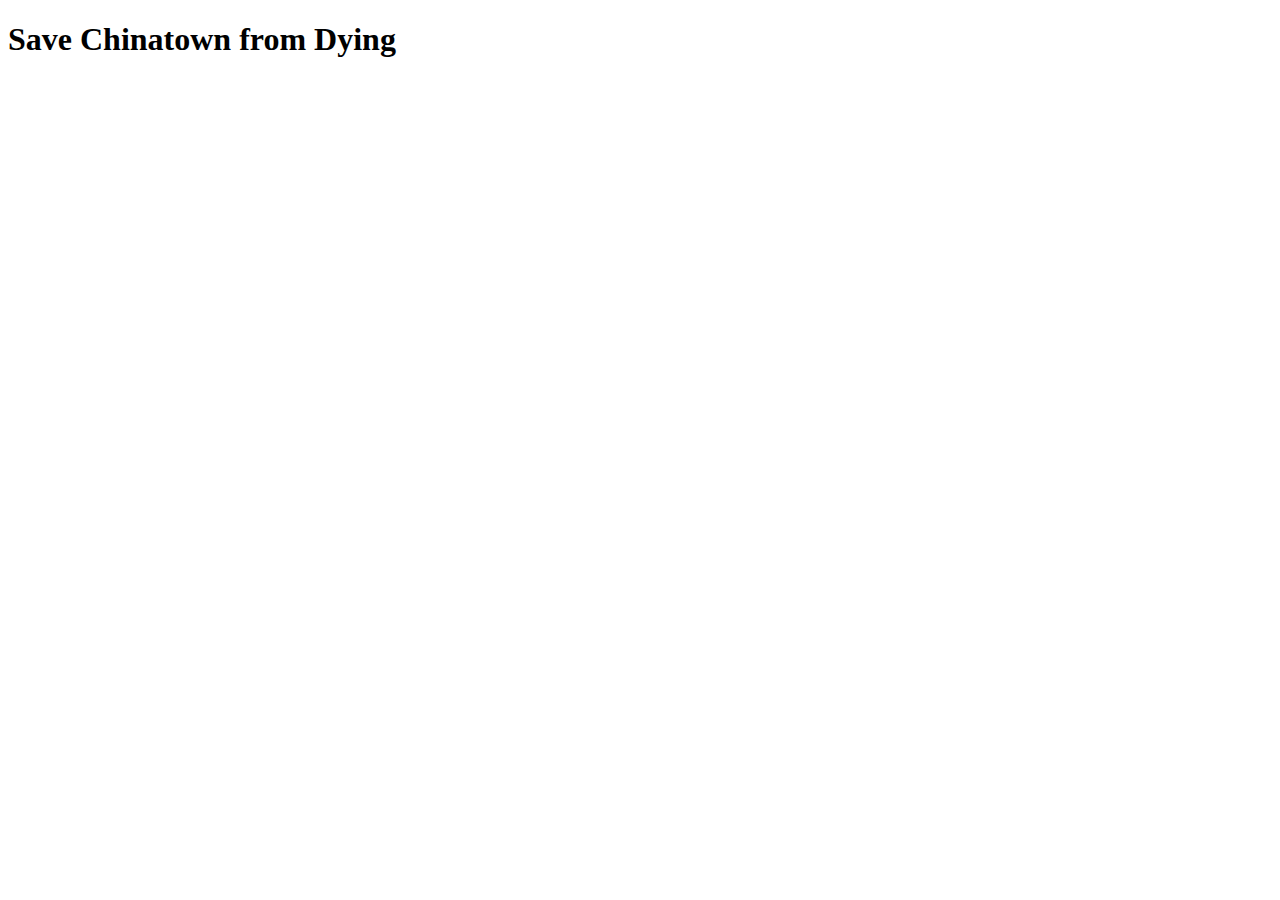
==== index.html @ aea7b57d "added preliminary html to index" ====
<!DOCTYPE html>
<html lang="en">
    
    <head>
        <!-- Meta Data-->
        <meta charset="UTF-8">
        <meta name="viewport" content="width=device-width, initial-scale=1">
    
        <title> Save Chinatown from Dying</title>
    </head>

    <body>
    <h1>
        Save Chinatown from Dying
    </h1>

        <iframe width="560" height="315" src="https://www.youtube.com/embed/GvxUgKAjsrc" frameborder="0" allow="accelerometer; autoplay; clipboard-write; encrypted-media;gyroscope; picture-in-picture" allowfullscreen>
        </iframe>
 
  </body>

</body>
</html>
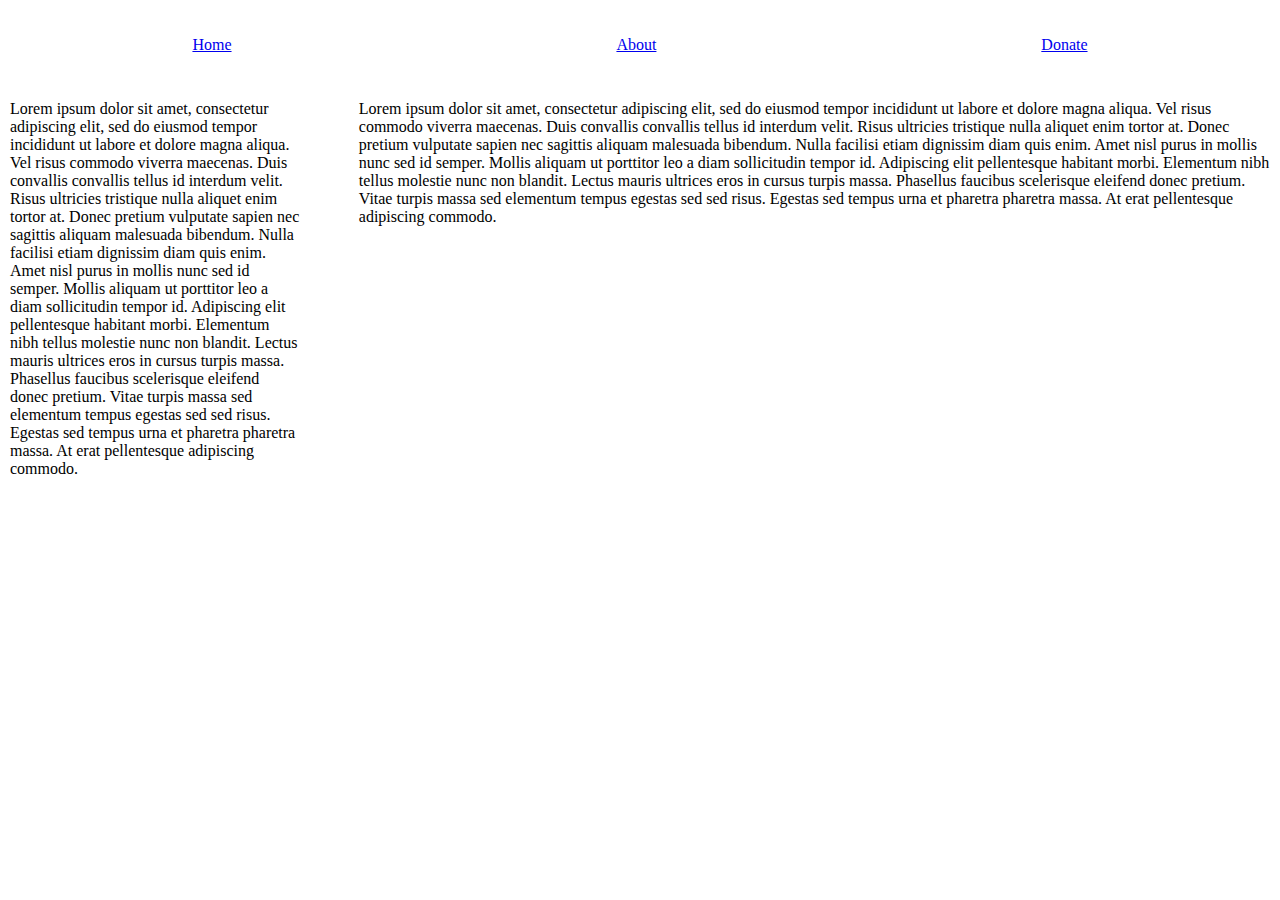
==== commit 0af78408: "Created the structure for the main page and linked styling in a separate css file" ====
--- a/index.html
+++ b/index.html
@@ -1,23 +1,30 @@
-<!DOCTYPE html>
-<html lang="en">
-    
-    <head>
-        <!-- Meta Data-->
-        <meta charset="UTF-8">
-        <meta name="viewport" content="width=device-width, initial-scale=1">
-    
-        <title> Save Chinatown from Dying</title>
-    </head>
-
-    <body>
-    <h1>
-        Save Chinatown from Dying
-    </h1>
-
-        <iframe width="560" height="315" src="https://www.youtube.com/embed/GvxUgKAjsrc" frameborder="0" allow="accelerometer; autoplay; clipboard-write; encrypted-media;gyroscope; picture-in-picture" allowfullscreen>
-        </iframe>
- 
-  </body>
-
-</body>
-</html>+<!DOCTYPE html>
+<html>
+    <head>
+        <link rel="stylesheet" href="styles.css">
+    </head>
+    <body>
+        <div class="container">
+           
+                <ul class = "nav-bar">
+                    <li><a href="#">Home</a></li>
+                    <li><a href="#">About</a></li>
+                    <li><a href="#">Donate</a></li>
+                    
+                </ul>
+                
+                <div class="section">
+                    <div class="donate">
+                        <p>
+                            Lorem ipsum dolor sit amet, consectetur adipiscing elit, sed do eiusmod tempor incididunt ut labore et dolore magna aliqua. Vel risus commodo viverra maecenas. Duis convallis convallis tellus id interdum velit. Risus ultricies tristique nulla aliquet enim tortor at. Donec pretium vulputate sapien nec sagittis aliquam malesuada bibendum. Nulla facilisi etiam dignissim diam quis enim. Amet nisl purus in mollis nunc sed id semper. Mollis aliquam ut porttitor leo a diam sollicitudin tempor id. Adipiscing elit pellentesque habitant morbi. Elementum nibh tellus molestie nunc non blandit. Lectus mauris ultrices eros in cursus turpis massa. Phasellus faucibus scelerisque eleifend donec pretium. Vitae turpis massa sed elementum tempus egestas sed sed risus. Egestas sed tempus urna et pharetra pharetra massa. At erat pellentesque adipiscing commodo.
+                        </p>
+                    </div>
+                    <div class="video">
+                        <p> 
+                            Lorem ipsum dolor sit amet, consectetur adipiscing elit, sed do eiusmod tempor incididunt ut labore et dolore magna aliqua. Vel risus commodo viverra maecenas. Duis convallis convallis tellus id interdum velit. Risus ultricies tristique nulla aliquet enim tortor at. Donec pretium vulputate sapien nec sagittis aliquam malesuada bibendum. Nulla facilisi etiam dignissim diam quis enim. Amet nisl purus in mollis nunc sed id semper. Mollis aliquam ut porttitor leo a diam sollicitudin tempor id. Adipiscing elit pellentesque habitant morbi. Elementum nibh tellus molestie nunc non blandit. Lectus mauris ultrices eros in cursus turpis massa. Phasellus faucibus scelerisque eleifend donec pretium. Vitae turpis massa sed elementum tempus egestas sed sed risus. Egestas sed tempus urna et pharetra pharetra massa. At erat pellentesque adipiscing commodo.
+                        </p>
+                    </div>
+                </div>
+        </div>
+    </body>
+</html>
--- a/styles.css
+++ b/styles.css
@@ -0,0 +1,28 @@
+*{
+    box-sizing: border-box;
+    padding: 0;
+    margin: 0;
+}
+.container{
+    height: 100vh;
+}
+
+
+.nav-bar{
+    list-style: none;
+    display: flex;
+    justify-content: space-around;
+    align-items: center;
+    height: 10vh;
+    margin: ;
+}
+.section{
+    height: 90vh;
+    display: grid;
+    grid-template-columns: 1fr 3fr;
+    grid-gap: 3%;
+}
+
+p{
+    padding: 10px;
+}
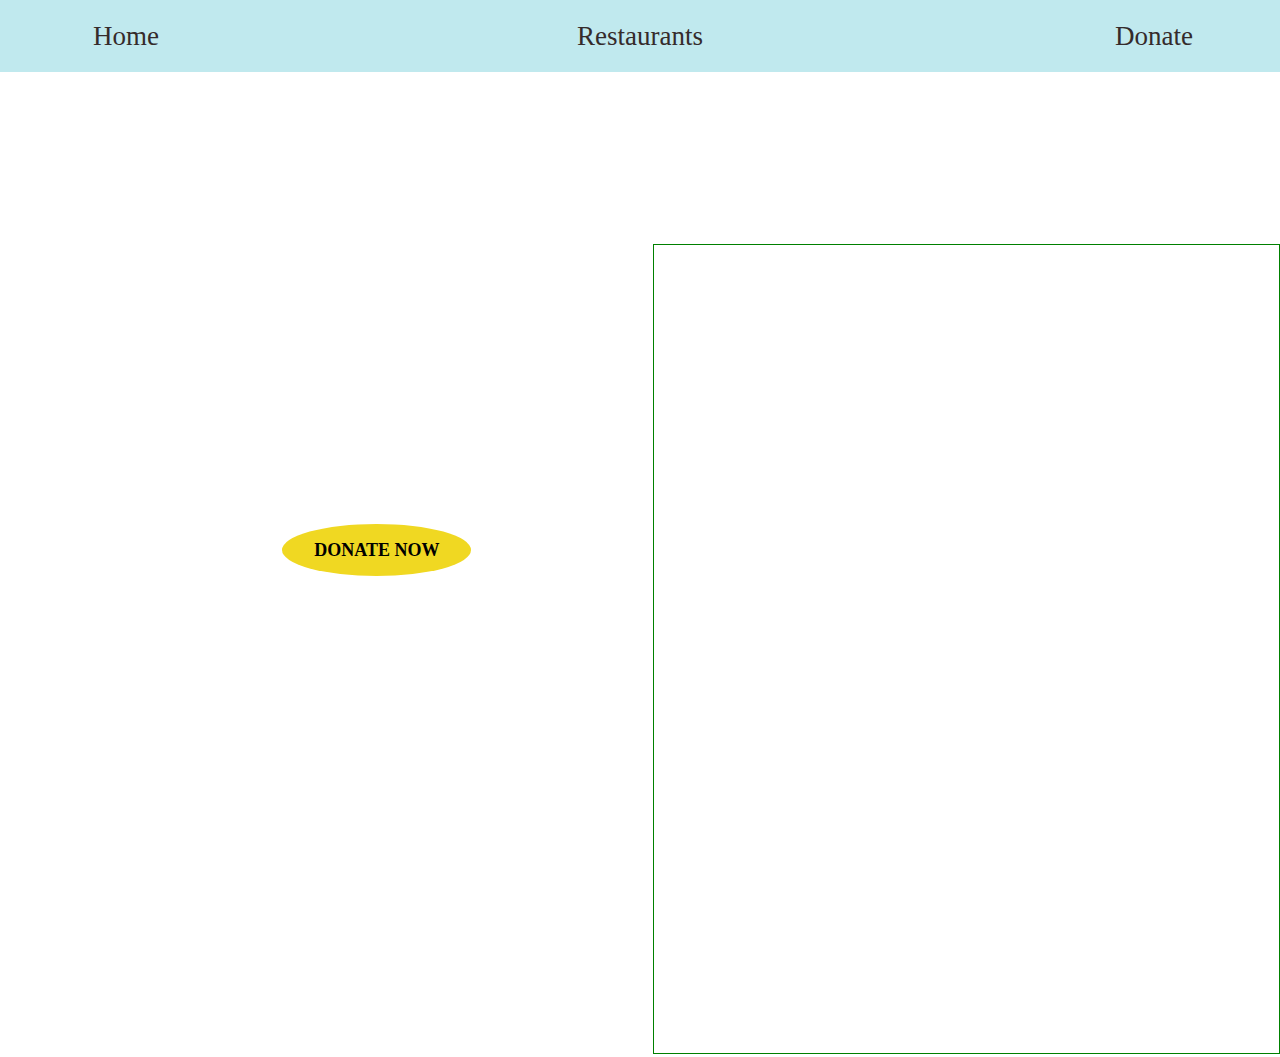
==== commit cdf7e848: "moved css file to seperate folder" ====
--- a/index.html
+++ b/index.html
@@ -1,30 +1,30 @@
 <!DOCTYPE html>
 <html>
     <head>
-        <link rel="stylesheet" href="styles.css">
+        <link rel="stylesheet" type = "text/css" href="css/styles.css">
     </head>
     <body>
         <div class="container">
            
                 <ul class = "nav-bar">
-                    <li><a href="#">Home</a></li>
-                    <li><a href="#">About</a></li>
-                    <li><a href="#">Donate</a></li>
+                    <li id="home"><a href="#">Home</a></li>
+                    <li id="about"><a href="locals.html">Restaurants</a></li>
+                    <li id="donate"><a href="donations.html">Donate</a></li>
                     
                 </ul>
-                
+                <h1>SAVE CHINATOWN FROM DYING</h1>
                 <div class="section">
+
                     <div class="donate">
                         <p>
                             Lorem ipsum dolor sit amet, consectetur adipiscing elit, sed do eiusmod tempor incididunt ut labore et dolore magna aliqua. Vel risus commodo viverra maecenas. Duis convallis convallis tellus id interdum velit. Risus ultricies tristique nulla aliquet enim tortor at. Donec pretium vulputate sapien nec sagittis aliquam malesuada bibendum. Nulla facilisi etiam dignissim diam quis enim. Amet nisl purus in mollis nunc sed id semper. Mollis aliquam ut porttitor leo a diam sollicitudin tempor id. Adipiscing elit pellentesque habitant morbi. Elementum nibh tellus molestie nunc non blandit. Lectus mauris ultrices eros in cursus turpis massa. Phasellus faucibus scelerisque eleifend donec pretium. Vitae turpis massa sed elementum tempus egestas sed sed risus. Egestas sed tempus urna et pharetra pharetra massa. At erat pellentesque adipiscing commodo.
                         </p>
+                        <a href="donations.html" class="link"><b>DONATE NOW</b></a>
                     </div>
                     <div class="video">
-                        <p> 
-                            Lorem ipsum dolor sit amet, consectetur adipiscing elit, sed do eiusmod tempor incididunt ut labore et dolore magna aliqua. Vel risus commodo viverra maecenas. Duis convallis convallis tellus id interdum velit. Risus ultricies tristique nulla aliquet enim tortor at. Donec pretium vulputate sapien nec sagittis aliquam malesuada bibendum. Nulla facilisi etiam dignissim diam quis enim. Amet nisl purus in mollis nunc sed id semper. Mollis aliquam ut porttitor leo a diam sollicitudin tempor id. Adipiscing elit pellentesque habitant morbi. Elementum nibh tellus molestie nunc non blandit. Lectus mauris ultrices eros in cursus turpis massa. Phasellus faucibus scelerisque eleifend donec pretium. Vitae turpis massa sed elementum tempus egestas sed sed risus. Egestas sed tempus urna et pharetra pharetra massa. At erat pellentesque adipiscing commodo.
-                        </p>
+                        <iframe height="100%" width="100%" src="https://www.youtube.com/embed/GvxUgKAjsrc" frameborder="0" allow="accelerometer; autoplay; clipboard-write; encrypted-media; gyroscope; picture-in-picture" allowfullscreen></iframe>
                     </div>
                 </div>
         </div>
     </body>
-</html>
+</html>--- a/css/styles.css
+++ b/css/styles.css
@@ -0,0 +1,108 @@
+*{
+    box-sizing: border-box;
+    padding: 0;
+    margin: 0;
+}
+body{
+    background-image: url(/images/chinatown2.jpg);
+    background-size: cover;
+    background-repeat:   no-repeat;
+    background-position: center center; 
+    
+}
+h1{
+    height: 8vh;
+    font-size: 50px;
+    color: white;
+    text-align: center;
+    margin: 50px;
+}
+p{
+    padding: 10px;
+    font-size: 20px;
+    color:white;
+}
+.container{
+    height: 100vh;
+}
+
+li{
+    display: flex;
+    height: 7vh;
+    width: 7rem;
+    justify-content: center; 
+    align-items: center;
+    font-size: 3vh;
+}
+
+#home{
+    margin-left: 70px;
+}
+#donate{
+    margin-right: 70px;
+}
+
+a{
+    text-decoration: none;
+    color: rgb(53, 43, 43);
+}
+a:hover{
+
+   font-size: larger;
+    color: rgb(102, 96, 96);
+    text-decoration: underline;
+}
+
+
+.nav-bar{
+   
+    list-style: none;
+    display: flex;
+    justify-content: space-between;
+    align-items: center;
+    height: 8vh;
+    background-color: rgb(192, 233, 238);
+    
+}
+
+.section{
+    height: 90vh;
+    display: grid;
+    grid-template-columns: 1fr 1fr;
+    grid-gap: 2%;
+}
+
+.link {
+    
+    color: white;
+    padding: 16px 32px;
+    text-align: center;
+    text-decoration: none;
+    font-size: 18px;
+    transition-duration: 0.4s;
+    cursor: pointer;
+  }
+
+.link{
+    background-color: rgb(240, 216, 34); 
+    color: black; 
+    border-radius: 50%;
+    margin-left: 45%;
+   
+  }
+  .link:hover {
+    background-color: #008CBA;
+    color: white;
+  }
+
+.donate{
+
+
+}
+
+.video{
+border: 1px solid green;
+   
+}
+
+
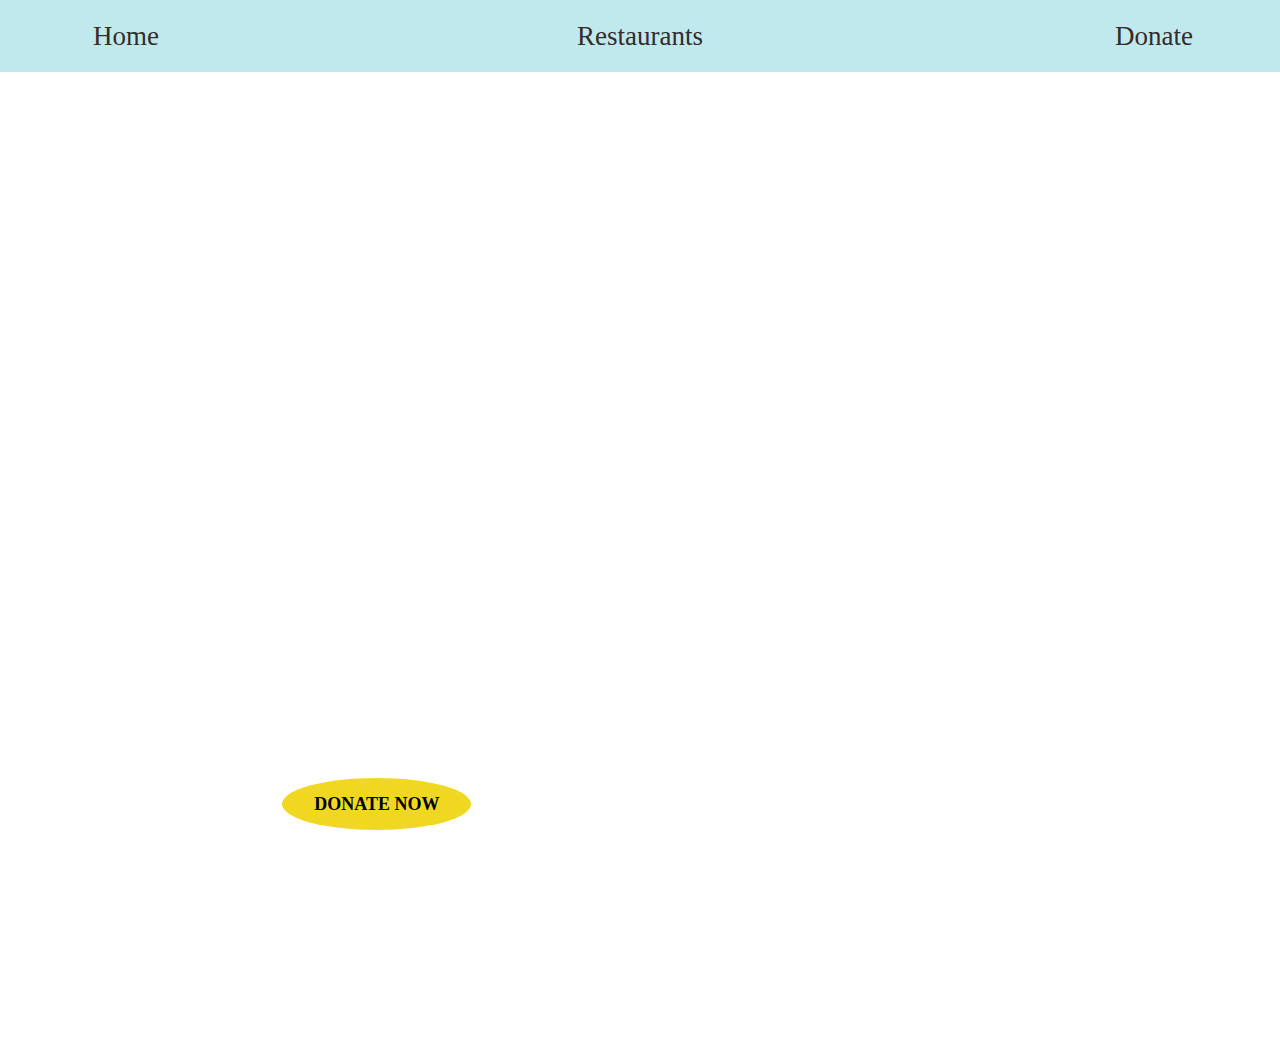
==== commit ec202884: "added breaks inbetween bullet points, a hyperlink, and nested like-elements in css" ====
--- a/index.html
+++ b/index.html
@@ -1,6 +1,9 @@
 <!DOCTYPE html>
 <html>
     <head>
+        <meta charset="UTF-8">	
+        <title>Save Chinatown</title>
+        <meta name="viewport" content="width=device-width, initial-scale=1">
         <link rel="stylesheet" type = "text/css" href="css/styles.css">
     </head>
     <body>
@@ -14,15 +17,20 @@
                 </ul>
                 <h1>SAVE CHINATOWN FROM DYING</h1>
                 <div class="section">
-
-                    <div class="donate">
-                        <p>
-                            Lorem ipsum dolor sit amet, consectetur adipiscing elit, sed do eiusmod tempor incididunt ut labore et dolore magna aliqua. Vel risus commodo viverra maecenas. Duis convallis convallis tellus id interdum velit. Risus ultricies tristique nulla aliquet enim tortor at. Donec pretium vulputate sapien nec sagittis aliquam malesuada bibendum. Nulla facilisi etiam dignissim diam quis enim. Amet nisl purus in mollis nunc sed id semper. Mollis aliquam ut porttitor leo a diam sollicitudin tempor id. Adipiscing elit pellentesque habitant morbi. Elementum nibh tellus molestie nunc non blandit. Lectus mauris ultrices eros in cursus turpis massa. Phasellus faucibus scelerisque eleifend donec pretium. Vitae turpis massa sed elementum tempus egestas sed sed risus. Egestas sed tempus urna et pharetra pharetra massa. At erat pellentesque adipiscing commodo.
-                        </p>
-                        <a href="donations.html" class="link"><b>DONATE NOW</b></a>
+                    <div class="left">
+                        <ul class = "left-side-bullet-points">
+                            <li> Chinatown's Business has declined 80% even before Covid-19 hit the U.S.<br></br></li>
+                            <li> Xenophobia has caused increased attacks against Asian-Americans <br></br></li>
+                            <li> Between March and September 2020, <a href = "https://cdn.ymaws.com/www.aabany.org/resource/resmgr/press_releases/2021/A_Rising_Tide_of_Hate_and_Vi.pdf">there were more than 2,500 cases of racially-motivated violence against Asian Americans.</a><br></br></li>
+                            <li> Businesses are struggling to pay rent and make ends meet.   <br></br></li>
+                            <li> <b>Support local businesses before they disappear.</b></li>
+                        </ul>
+                        <div class = "donate">
+                            <a href = "donations.html" class="link"><b>DONATE NOW</b> </a>
+                        </div>
                     </div>
-                    <div class="video">
-                        <iframe height="100%" width="100%" src="https://www.youtube.com/embed/GvxUgKAjsrc" frameborder="0" allow="accelerometer; autoplay; clipboard-write; encrypted-media; gyroscope; picture-in-picture" allowfullscreen></iframe>
+                    <div class = "right"> 
+                        <iframe height="60%" width="100%" src="https://www.youtube.com/embed/GvxUgKAjsrc" frameborder="0" allow="accelerometer; autoplay; clipboard-write; encrypted-media; gyroscope; picture-in-picture" allowfullscreen></iframe>
                     </div>
                 </div>
         </div>
--- a/css/styles.css
+++ b/css/styles.css
@@ -4,11 +4,10 @@
     margin: 0;
 }
 body{
-    background-image: url(/images/chinatown2.jpg);
-    background-size: cover;
-    background-repeat:   no-repeat;
-    background-position: center center; 
-    
+  background-image: url(/images/chinatown2.jpg);
+  background-size: cover;
+  background-repeat:   no-repeat;
+  background-position: center center; 
 }
 h1{
     height: 8vh;
@@ -26,7 +25,7 @@
     height: 100vh;
 }
 
-li{
+ul.nav-bar li{
     display: flex;
     height: 7vh;
     width: 7rem;
@@ -42,11 +41,11 @@
     margin-right: 70px;
 }
 
-a{
+ul.nav-bar a{
     text-decoration: none;
     color: rgb(53, 43, 43);
 }
-a:hover{
+ul.nav-bar a:hover{
 
    font-size: larger;
     color: rgb(102, 96, 96);
@@ -55,7 +54,6 @@
 
 
 .nav-bar{
-   
     list-style: none;
     display: flex;
     justify-content: space-between;
@@ -72,8 +70,7 @@
     grid-gap: 2%;
 }
 
-.link {
-    
+.link {   
     color: white;
     padding: 16px 32px;
     text-align: center;
@@ -82,7 +79,6 @@
     transition-duration: 0.4s;
     cursor: pointer;
   }
-
 .link{
     background-color: rgb(240, 216, 34); 
     color: black; 
@@ -90,19 +86,20 @@
     margin-left: 45%;
    
   }
-  .link:hover {
-    background-color: #008CBA;
-    color: white;
-  }
-
-.donate{
-
-
+.link:hover {
+  background-color: #008CBA;
+  color: white;
 }
 
-.video{
-border: 1px solid green;
-   
+/* Bullet Point CSS */
+.left-side-bullet-points {
+  padding: 10px;
+  font-size: 20px;
+  color:white; 
 }
-
-
+.left-side-bullet-points a {
+  color: white;
+}
+.donate{
+  padding-top: 300px;
+}
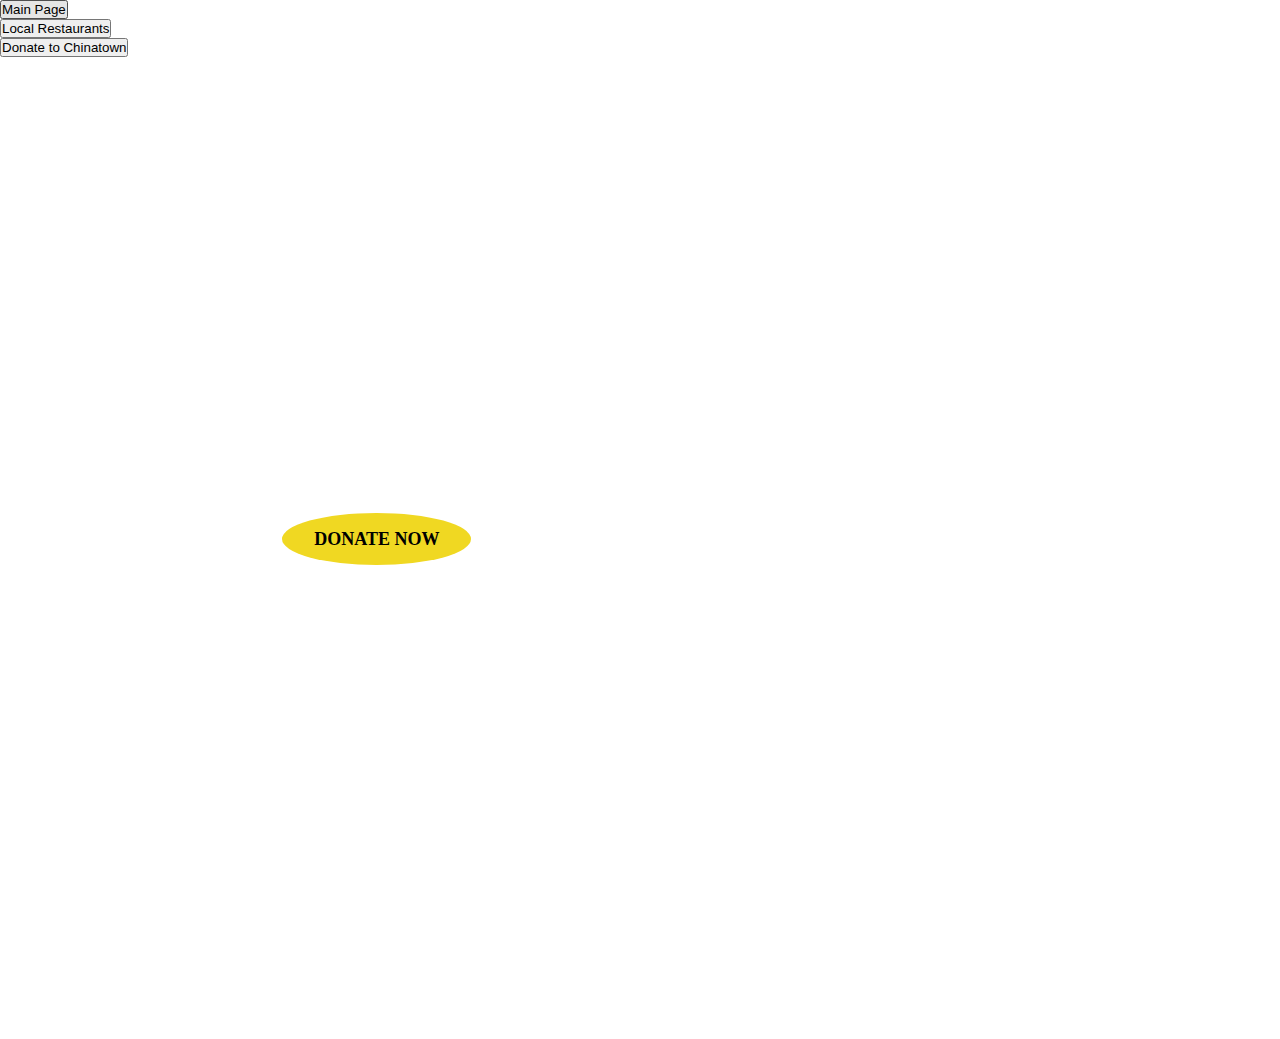
==== commit 84ef49db: "index.html" ====
--- a/index.html
+++ b/index.html
@@ -9,12 +9,17 @@
     <body>
         <div class="container">
            
-                <ul class = "nav-bar">
-                    <li id="home"><a href="#">Home</a></li>
-                    <li id="about"><a href="locals.html">Restaurants</a></li>
-                    <li id="donate"><a href="donations.html">Donate</a></li>
-                    
-                </ul>
+                <form action = "index.html">
+	<button type = "submit">Main Page</button>
+</form>
+
+<form action = "locals.html">
+	<button type = "submit">Local Restaurants</button>
+</form>
+
+<form action = "donations.html">
+	<button type = "submit">Donate to Chinatown</button>
+</form>
                 <h1>SAVE CHINATOWN FROM DYING</h1>
                 <div class="section">
                     <div class="left">
--- a/css/styles.css
+++ b/css/styles.css
@@ -1,7 +1,7 @@
 *{
-    box-sizing: border-box;
-    padding: 0;
-    margin: 0;
+  box-sizing: border-box;
+  padding: 0;
+  margin: 0;
 }
 body{
   background-image: url(/images/chinatown2.jpg);
@@ -9,22 +9,44 @@
   background-repeat:   no-repeat;
   background-position: center center; 
 }
+
 h1{
-    height: 8vh;
-    font-size: 50px;
-    color: white;
-    text-align: center;
-    margin: 50px;
-}
-p{
-    padding: 10px;
-    font-size: 20px;
-    color:white;
-}
-.container{
-    height: 100vh;
+  height: 8vh;
+  font-size: 50px;
+  color: white;
+  text-align: center;
+  margin: 50px;
 }
 
+.container{
+  height: 100vh;
+}
+
+
+.nav-bar{
+  list-style: none;
+  display: flex;
+  justify-content: space-between;
+  align-items: center;
+  height: 8vh;
+  background-color: rgb(192, 233, 238);   
+}
+#home{
+  margin-left: 70px;
+}
+#donate{
+  margin-right: 70px;
+}
+ul.nav-bar a{
+  text-decoration: none;
+  color: rgb(53, 43, 43);
+}
+ul.nav-bar a:hover{
+
+ font-size: larger;
+  color: rgb(102, 96, 96);
+  text-decoration: underline;
+}
 ul.nav-bar li{
     display: flex;
     height: 7vh;
@@ -34,34 +56,6 @@
     font-size: 3vh;
 }
 
-#home{
-    margin-left: 70px;
-}
-#donate{
-    margin-right: 70px;
-}
-
-ul.nav-bar a{
-    text-decoration: none;
-    color: rgb(53, 43, 43);
-}
-ul.nav-bar a:hover{
-
-   font-size: larger;
-    color: rgb(102, 96, 96);
-    text-decoration: underline;
-}
-
-
-.nav-bar{
-    list-style: none;
-    display: flex;
-    justify-content: space-between;
-    align-items: center;
-    height: 8vh;
-    background-color: rgb(192, 233, 238);
-    
-}
 
 .section{
     height: 90vh;
@@ -69,7 +63,17 @@
     grid-template-columns: 1fr 1fr;
     grid-gap: 2%;
 }
-
+.left-side-bullet-points {
+  padding: 10px;
+  font-size: 20px;
+  color:white; 
+}
+.left-side-bullet-points a {
+  color: white;
+}
+.donate{
+  margin-top: 50px;
+}
 .link {   
     color: white;
     padding: 16px 32px;
@@ -89,17 +93,4 @@
 .link:hover {
   background-color: #008CBA;
   color: white;
-}
-
-/* Bullet Point CSS */
-.left-side-bullet-points {
-  padding: 10px;
-  font-size: 20px;
-  color:white; 
-}
-.left-side-bullet-points a {
-  color: white;
-}
-.donate{
-  padding-top: 300px;
-}
+}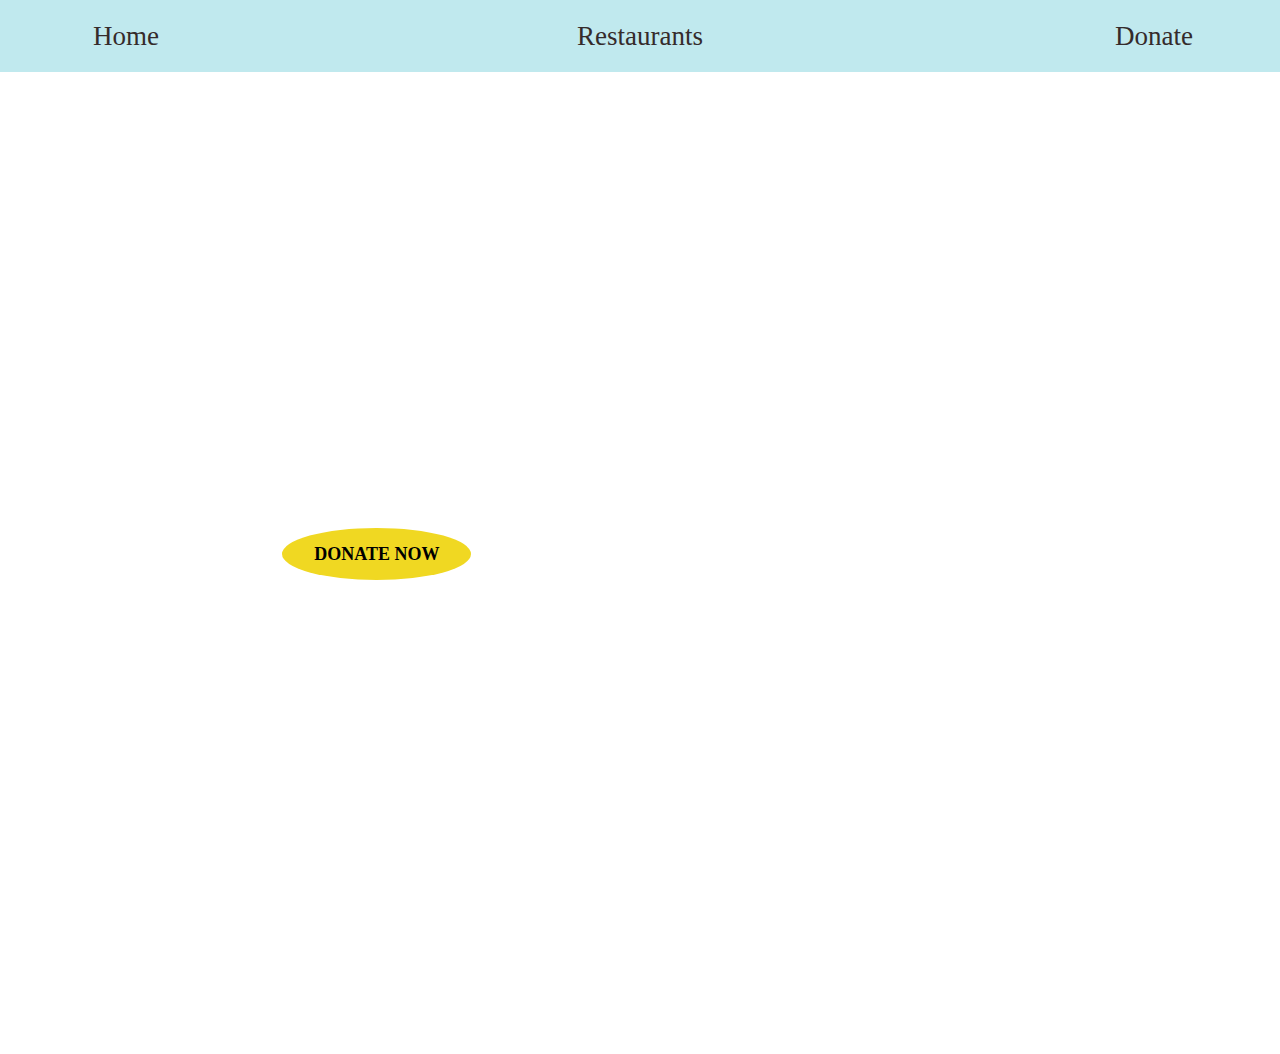
==== commit 054a8b8c: "Changed the nav bar and the structure of the locals and donation pages" ====
--- a/index.html
+++ b/index.html
@@ -1,4 +1,4 @@
-<!DOCTYPE html>
+<!DOCTYPE html> 
 <html>
     <head>
         <meta charset="UTF-8">	
@@ -8,18 +8,12 @@
     </head>
     <body>
         <div class="container">
-           
-                <form action = "index.html">
-	<button type = "submit">Main Page</button>
-</form>
-
-<form action = "locals.html">
-	<button type = "submit">Local Restaurants</button>
-</form>
-
-<form action = "donations.html">
-	<button type = "submit">Donate to Chinatown</button>
-</form>
+            <ul class = "nav-bar">
+                <li id="home"><a href="#">Home</a></li>
+                <li id="about"><a href="locals.html">Restaurants</a></li>
+                <li id="donate"><a href="donations.html">Donate</a></li>
+                
+            </ul>
                 <h1>SAVE CHINATOWN FROM DYING</h1>
                 <div class="section">
                     <div class="left">
